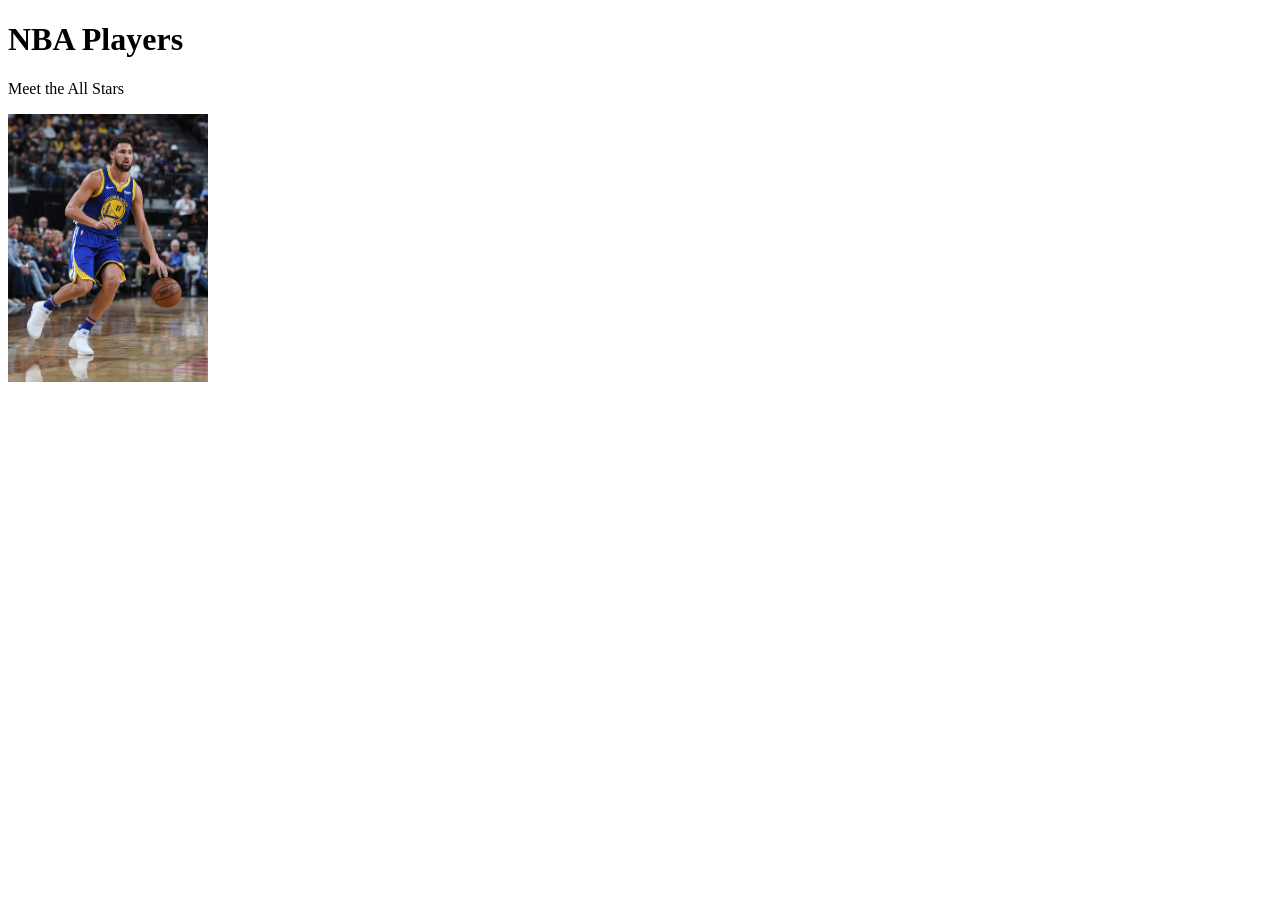
==== index.html @ 917a2423 "Update index.html" ====
<!DOCTYPE html>
<html>
    <head>
        <meta charset="utf-8">
        <title>Project: Sports webpage</title>
    </head>
    <body>

            <h1>NBA Players</h1>
            <p>Meet the All Stars</p>
            <img src="klay1.png" alt="Klay Thompson" width="200"/>
            <img src="    
    </body>
</html>
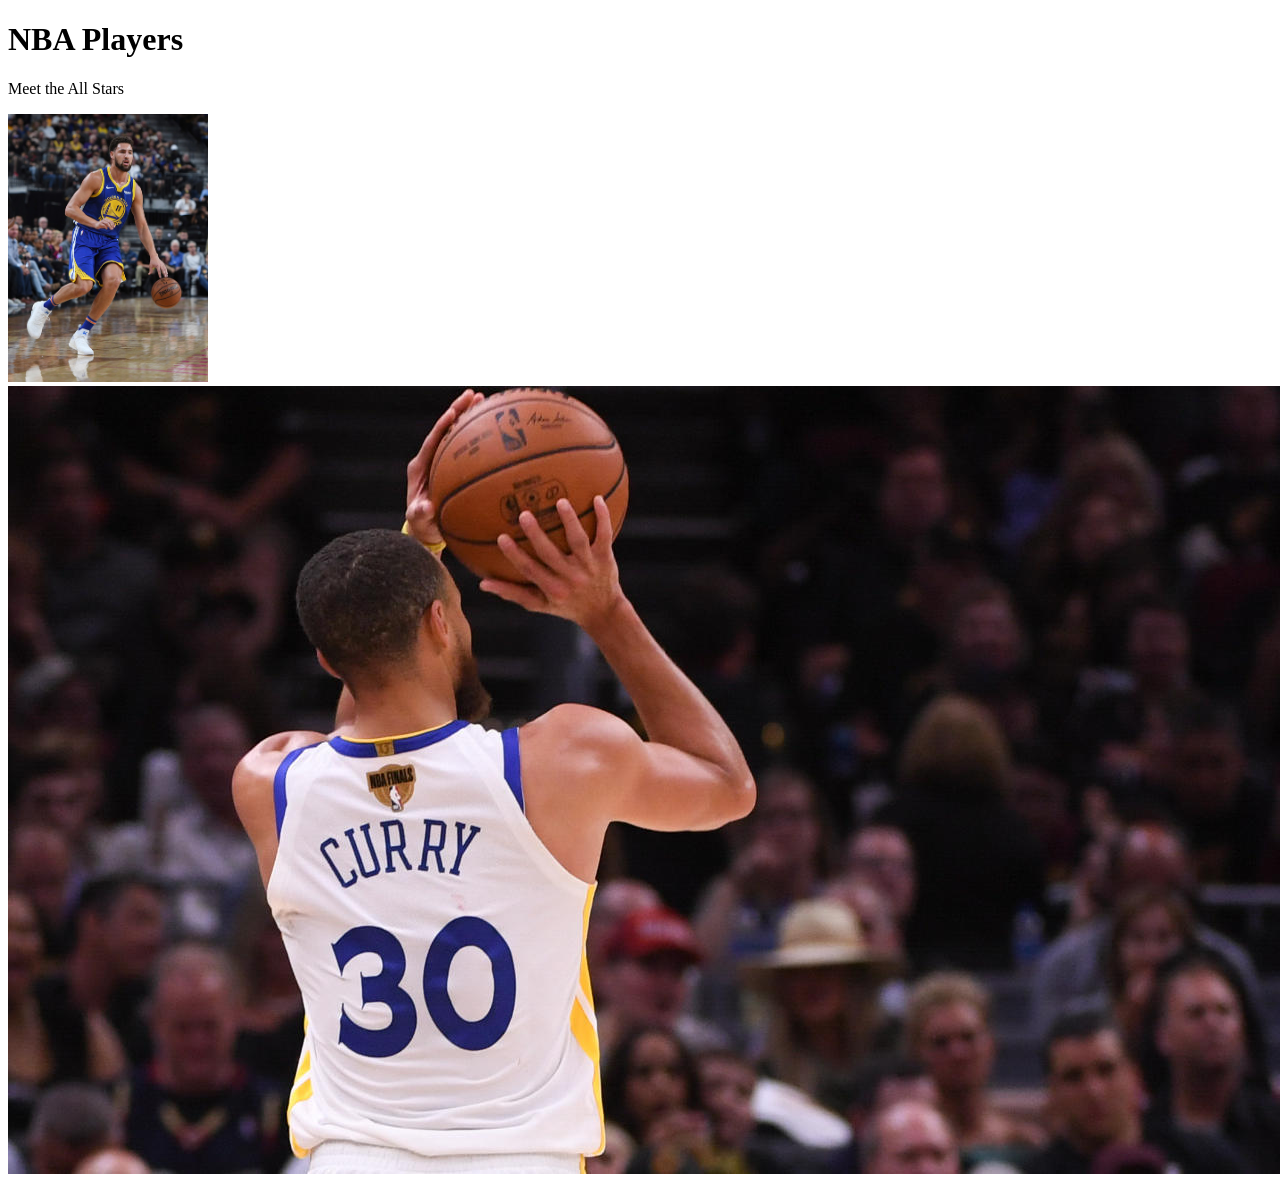
==== commit 7f5ef6c6: "Update index.html" ====
--- a/index.html
+++ b/index.html
@@ -9,6 +9,6 @@
             <h1>NBA Players</h1>
             <p>Meet the All Stars</p>
             <img src="klay1.png" alt="Klay Thompson" width="200"/>
-            <img src="    
+            <img src="stephshooting.jpg" alt="Stephen Curry" width"200"/>    
     </body>
 </html>
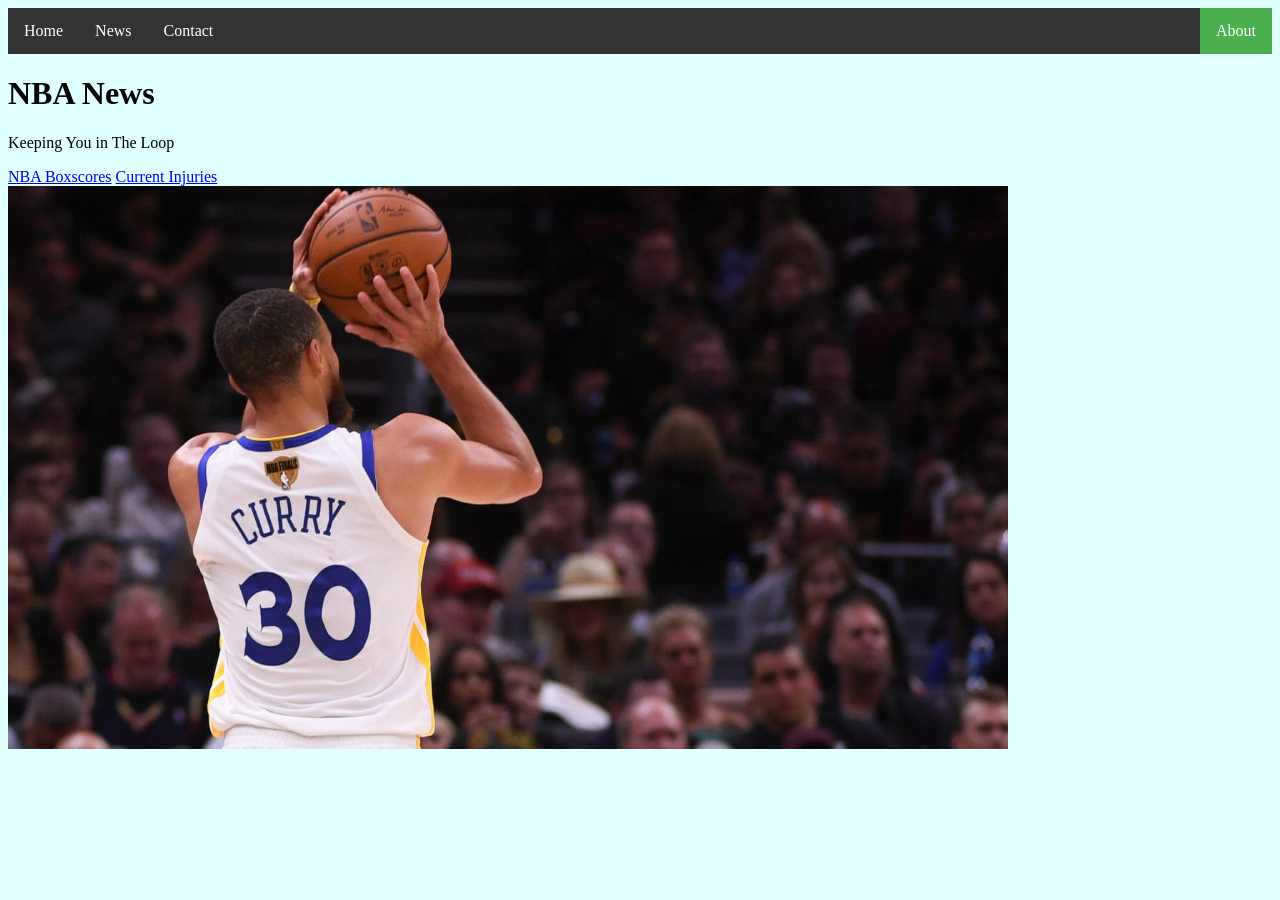
==== commit 2cdeda6f: "Update index.html" ====
--- a/index.html
+++ b/index.html
@@ -1,14 +1,65 @@
 <!DOCTYPE html>
 <html>
-    <head>
-        <meta charset="utf-8">
-        <title>Project: Sports webpage</title>
-    </head>
-    <body>
+<head>
+    <meta charset="utf-8">
+    <title>Project: Sports Webpage</title>
+    <style>
+        ul {
+            list-style-type: none;
+            margin: 0;
+            padding: 0;
+            overflow: hidden;
+            background-color: #333;
+        }
 
-            <h1>NBA Players</h1>
-            <p>Meet the All Stars</p>
-            <img src="klay1.png" alt="Klay Thompson" width="200"/>
-            <img src="stephshooting.jpg" alt="Stephen Curry" width"200"/>    
-    </body>
+        li {
+            float: left;
+        }
+
+        li a {
+            display: block;
+            color: white;
+            text-align: center;
+            padding: 14px 16px;
+            text-decoration: none;
+        }
+
+        li a:hover:not(.active) {
+            background-color: #111;
+        }
+
+        .active {
+            background-color: #4CAF50;
+        </style>
+</head>
+<body>
+
+<ul>
+    <li><a href="#home">Home</a></li>
+    <li><a href="#news">News</a></li>
+    <li><a href="#contact">Contact</a></li>
+    <li style="float:right"><a class="active" href="#about">About</a></li>
+</ul>
+
+
+
+
+
+
+
+
+</head>
+<body style=" background-color:lightcyan;">
+
+<h1 style="font-family:verdana;">NBA News</h1>
+<p>Keeping You in The Loop</p>
+<a href ="http://www.espn.com/nba/scoreboard">NBA Boxscores</a>
+<a href ="https://www.cbssports.com/nba/injuries/">Current Injuries</a>
+<div></div>
+<img src="stephshooting.jpg" alt="Stephen Curry" width="1000"/>
+
+
+
+
+</body>
 </html>
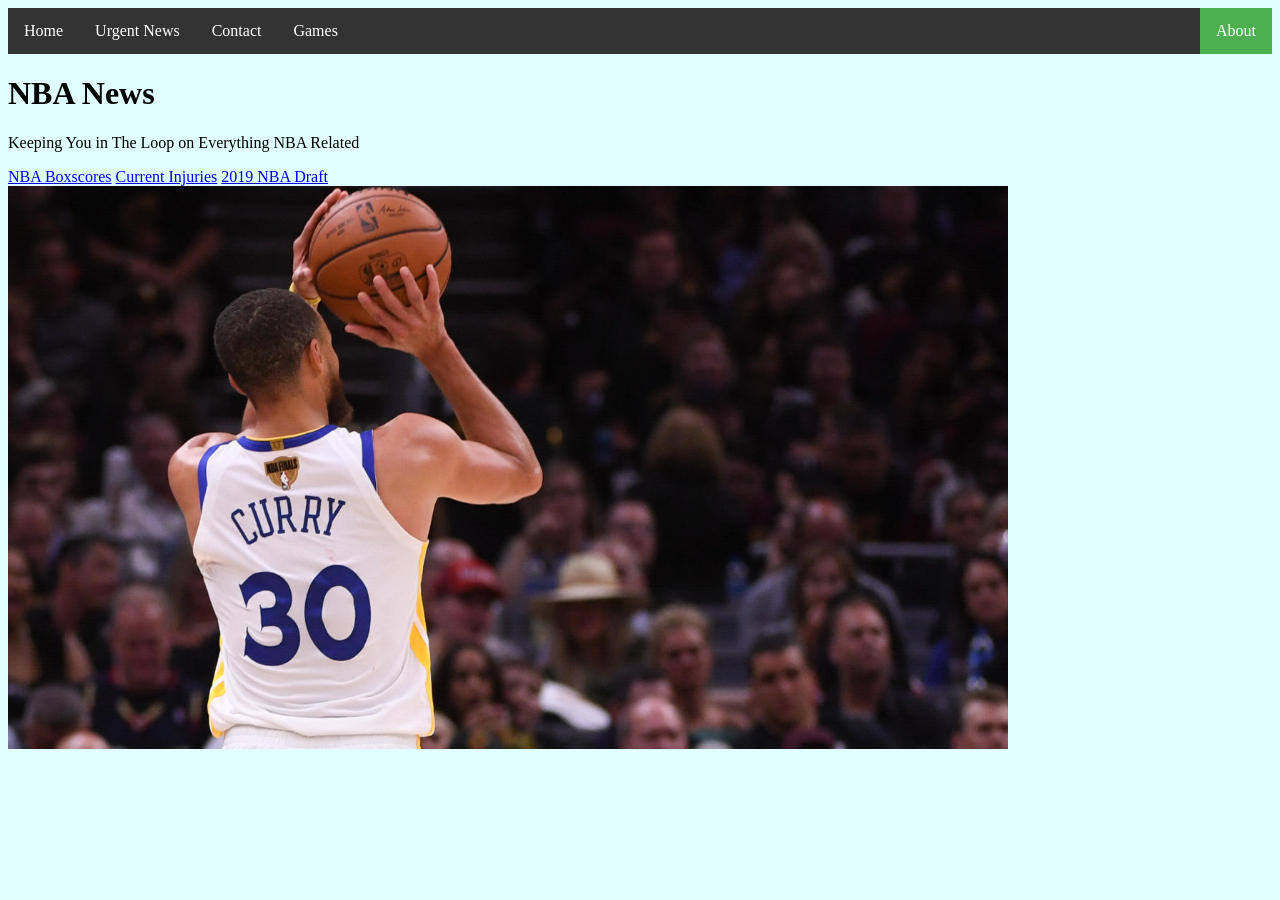
==== commit aadc3eae: "Update index.html" ====
--- a/index.html
+++ b/index.html
@@ -30,14 +30,15 @@
 
         .active {
             background-color: #4CAF50;
-        </style>
+    </style>
 </head>
 <body>
 
 <ul>
-    <li><a href="#home">Home</a></li>
-    <li><a href="#news">News</a></li>
+    <li><a href="Home.html">Home</a></li>
+    <li><a href="Urgent.html">Urgent News</a></li>
     <li><a href="#contact">Contact</a></li>
+    <li><a href="Game.html">Games</a></li>
     <li style="float:right"><a class="active" href="#about">About</a></li>
 </ul>
 
@@ -52,9 +53,10 @@
 <body style=" background-color:lightcyan;">
 
 <h1 style="font-family:verdana;">NBA News</h1>
-<p>Keeping You in The Loop</p>
+<p>Keeping You in The Loop on Everything NBA Related</p>
 <a href ="http://www.espn.com/nba/scoreboard">NBA Boxscores</a>
 <a href ="https://www.cbssports.com/nba/injuries/">Current Injuries</a>
+<a href="https://www.nba.com/draft">2019 NBA Draft</a>
 <div></div>
 <img src="stephshooting.jpg" alt="Stephen Curry" width="1000"/>
 
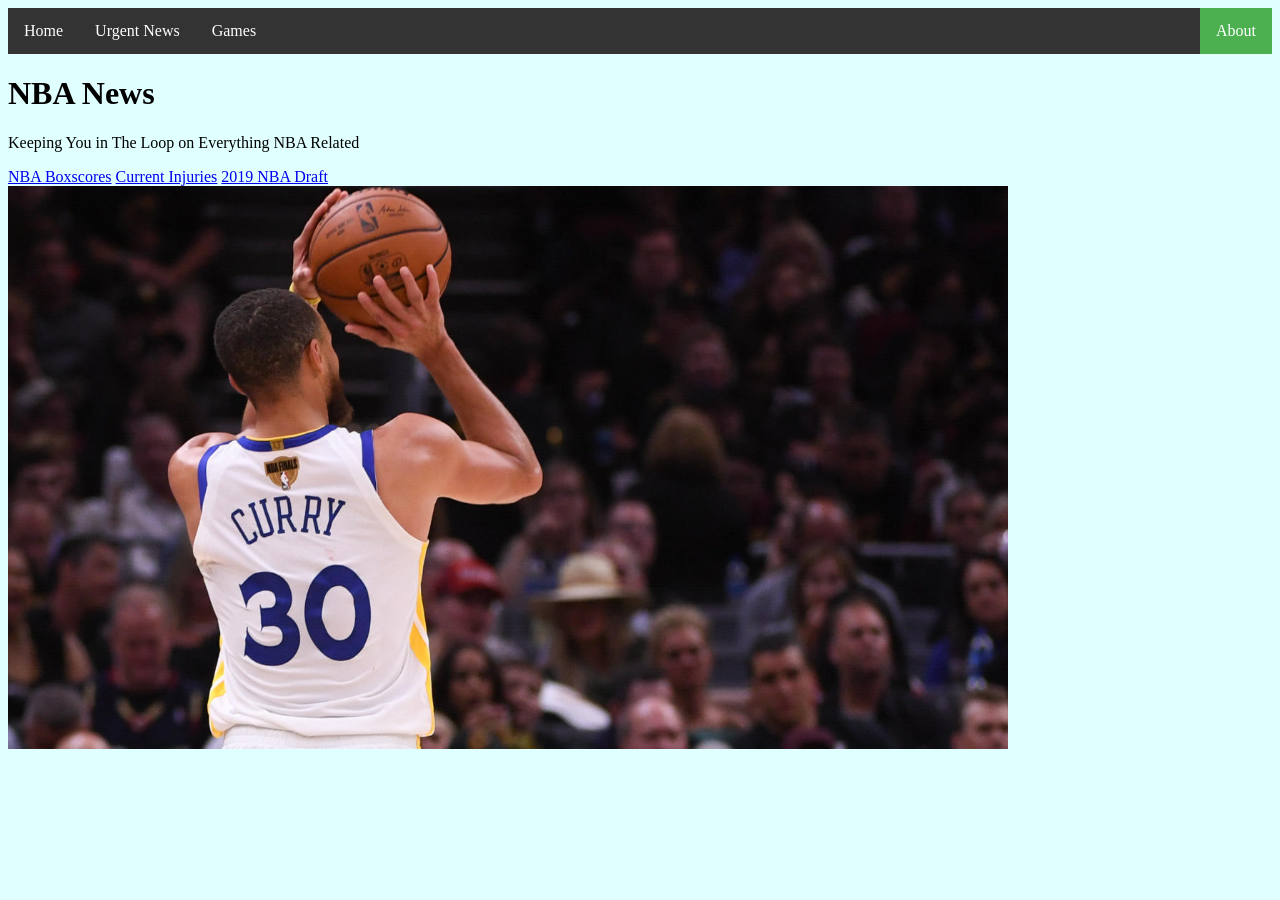
==== commit fc342aee: "Update index.html" ====
--- a/index.html
+++ b/index.html
@@ -35,9 +35,9 @@
 <body>
 
 <ul>
-    <li><a href="Home.html">Home</a></li>
+    <li><a href="index.html">Home</a></li>
     <li><a href="Urgent.html">Urgent News</a></li>
-    <li><a href="#contact">Contact</a></li>
+    
     <li><a href="Game.html">Games</a></li>
     <li style="float:right"><a class="active" href="#about">About</a></li>
 </ul>
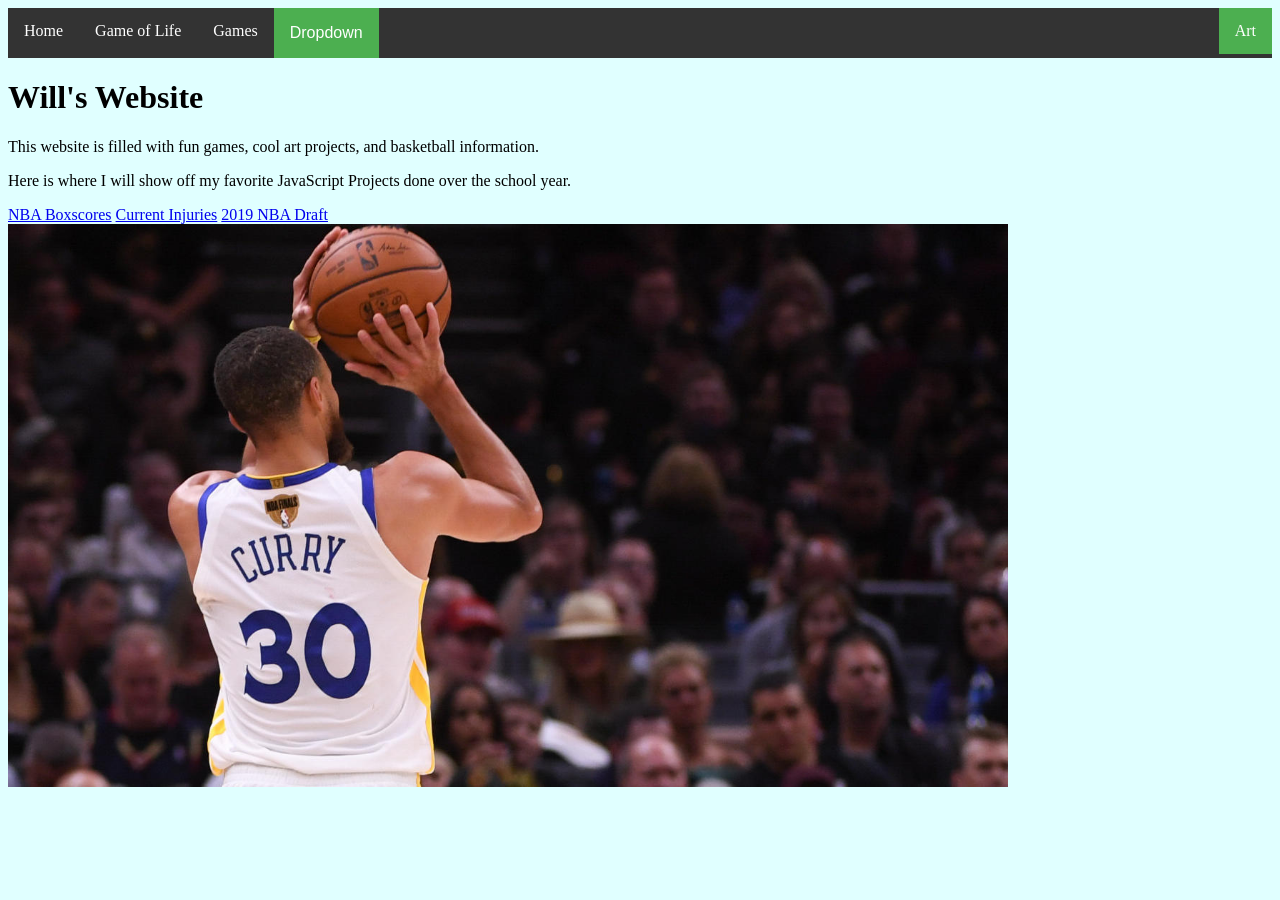
==== commit 933e8f76: "Update index.html" ====
--- a/index.html
+++ b/index.html
@@ -2,13 +2,14 @@
 <html>
 <head>
     <meta charset="utf-8">
-    <title>Project: Sports Webpage</title>
+    <title>Project: Will's Website</title>
     <style>
-        ul {
+        body{background-color:lightcyan;}
+        ul  {
             list-style-type: none;
             margin: 0;
             padding: 0;
-            overflow: hidden;
+
             background-color: #333;
         }
 
@@ -29,17 +30,64 @@
         }
 
         .active {
+
+            background-color: #4CAF50;}
+        .dropbtn {
             background-color: #4CAF50;
+            color: white;
+            padding: 16px;
+            font-size: 16px;
+            border: none;
+        }
+
+        .dropdown {
+            position: relative;
+            display: inline-block;
+        }
+
+        .dropdown-content {
+            display: none;
+            position: absolute;
+            background-color: #f1f1f1;
+            min-width: 160px;
+            box-shadow: 0px 8px 16px 0px rgba(0,0,0,0.2);
+            z-index: 1;
+        }
+
+        .dropdown-content a {
+            color: black;
+            padding: 12px 16px;
+            text-decoration: none;
+            display: block;
+        }
+
+        .dropdown-content a:hover {background-color: #ddd;}
+
+        .dropdown:hover .dropdown-content {display: block;}
+
+        .dropdown:hover .dropbtn {background-color: #3e8e41;}
     </style>
+
 </head>
 <body>
 
 <ul>
-    <li><a href="index.html">Home</a></li>
-    <li><a href="Urgent.html">Urgent News</a></li>
-    
+    <li><a href="Home.html">Home</a></li>
+
+    <div class="dropdown">
+    <button class="dropbtn" >Dropdown
+
+    </button>
+    <div class="dropdown-content">
+        <a href="Frying.html">Frying</a>
+        <a href="Mondriaan.html">Mondriaan</a>
+        <a href="Art.html">Orbit</a>
+    </div>
+    </div>
+    <li><a href="Gamelife.html">Game of Life</a></li>
     <li><a href="Game.html">Games</a></li>
-    <li style="float:right"><a class="active" href="#about">About</a></li>
+
+    <li style="float:right"><a class="active" href="#about">Art</a></li>
 </ul>
 
 
@@ -49,11 +97,12 @@
 
 
 
-</head>
-<body style=" background-color:lightcyan;">
 
-<h1 style="font-family:verdana;">NBA News</h1>
-<p>Keeping You in The Loop on Everything NBA Related</p>
+
+
+<h1 style="font-family:verdana;">Will's Website</h1>
+<p>This website is filled with fun games, cool art projects, and basketball information.</p>
+<p>Here is where I will show off my favorite JavaScript Projects done over the school year.</p>
 <a href ="http://www.espn.com/nba/scoreboard">NBA Boxscores</a>
 <a href ="https://www.cbssports.com/nba/injuries/">Current Injuries</a>
 <a href="https://www.nba.com/draft">2019 NBA Draft</a>
